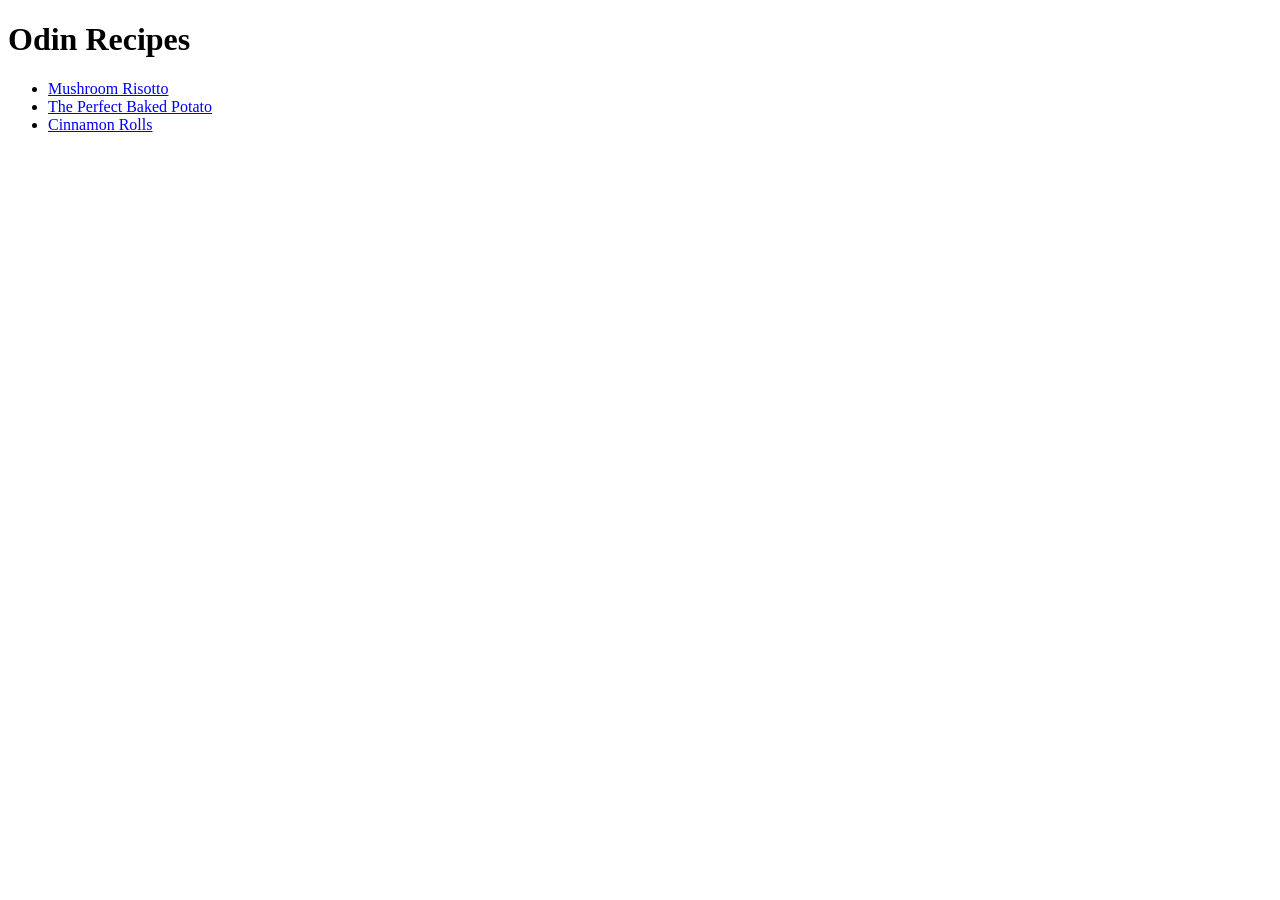
==== index.html @ baf796c9 "Added index.html" ====
<!DOCTYPE html>
<html lang="en">
<head>
    <meta charset="UTF-8">
    <meta name="viewport" content="width=device-width, initial-scale=1.0">
    <title>Odin Recipes</title>
</head>
<body>
    <h1>Odin Recipes</h1>
    <ul>
        <li><a href="recipes/mushroom_risotto.html">Mushroom Risotto</a></li>
        <li><a href="recipes/baked_potato.html">The Perfect Baked Potato</a></li>
        <li><a href="recipes/cinnamon_rolls.html">Cinnamon Rolls</a></li>
    </ul>
</body>
</html>
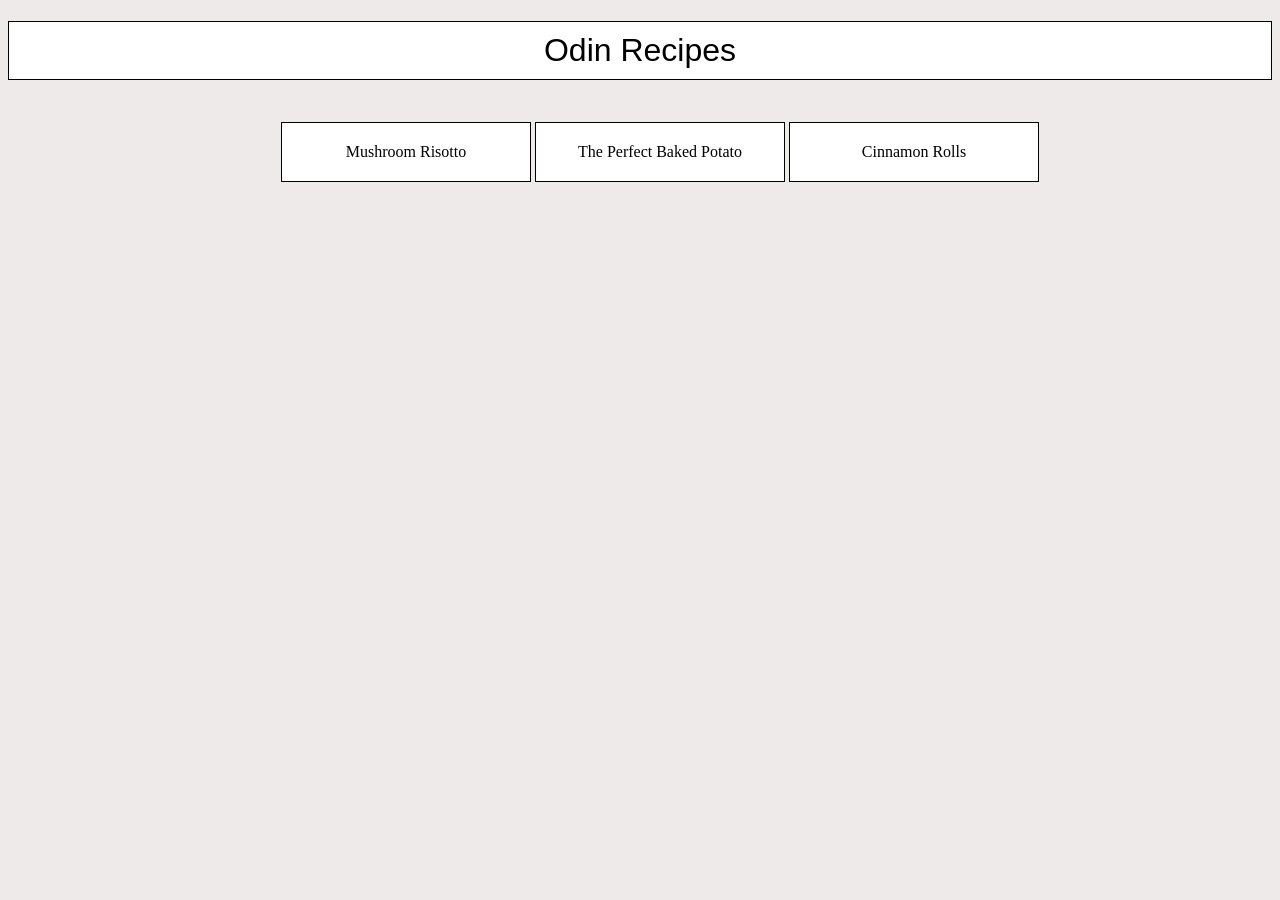
==== commit 0525faab: "Modified recipe page" ====
--- a/index.html
+++ b/index.html
@@ -2,6 +2,7 @@
 <!DOCTYPE html>
 <html lang="en">
 <head>
+    <link rel="stylesheet" href="style.css">
     <meta charset="UTF-8">
     <meta name="viewport" content="width=device-width, initial-scale=1.0">
     <title>Odin Recipes</title>
@@ -9,9 +10,11 @@
 <body>
     <h1>Odin Recipes</h1>
     <ul>
-        <li><a href="recipes/mushroom_risotto.html">Mushroom Risotto</a></li>
-        <li><a href="recipes/baked_potato.html">The Perfect Baked Potato</a></li>
-        <li><a href="recipes/cinnamon_rolls.html">Cinnamon Rolls</a></li>
+        <div class="recipes">
+            <li class="box mushroom-risotto"><a href="recipes/mushroom_risotto.html">Mushroom Risotto</a></li>
+            <li class="box baked-potato"><a href="recipes/baked_potato.html">The Perfect Baked Potato</a></li>
+            <li class="box cinnamon-rolls"><a href="recipes/cinnamon_rolls.html">Cinnamon Rolls</a></li>
+        </div>
     </ul>
 </body>
 </html>
--- a/style.css
+++ b/style.css
@@ -0,0 +1,37 @@
+* {
+    background-color: #eeeaea;
+    box-sizing: border-box;
+}
+
+h1 {
+    text-align: center;
+    background-color: #fff;
+    padding: 10px;
+    font-family: "Arial", sans-serif;
+    font-weight: 400;
+    border: solid 1px;
+}
+
+.recipes {
+    text-align: center;
+    text-decoration: none;
+    list-style-type: none;
+}
+
+a {
+    text-decoration: none;
+    color: black;
+    text-align: center;
+    background-color: white;
+}
+
+.box {
+    background-color: white;
+    display: inline-block;
+    width: 250px;
+    height: auto;
+    padding: 20px;
+    margin-top: 20px;
+    margin-bottom: 20px;
+    border: solid 1px;     
+}
